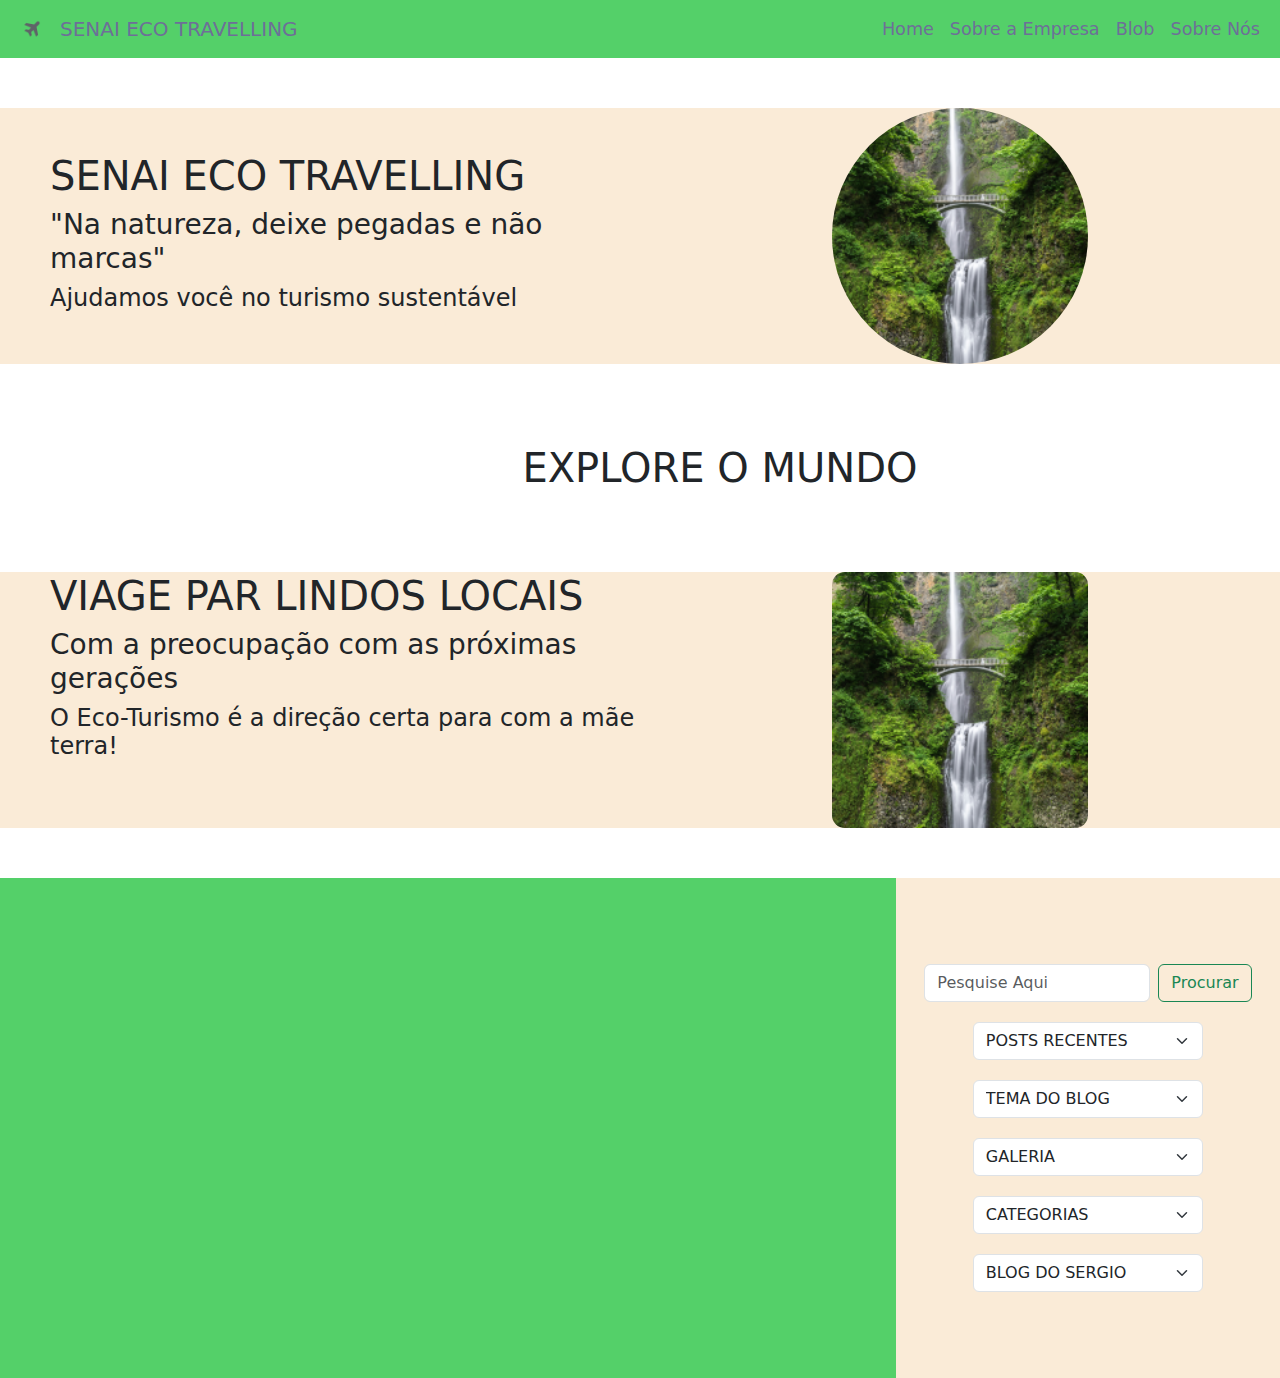
==== index.html @ 76d940f1 "Primeira parte do blog quase concluída" ====
<!DOCTYPE html>
<html lang="pt-BR">

<head>
  <meta charset="UTF-8">
  <meta name="viewport" content="width=device-width, initial-scale=1.0">

  <!-- BOOTSTRAP -->

  <link rel="stylesheet" href="/styles/bootstrap.css">

  <!-- STYLE PERSONAL -->

  <link rel="stylesheet" href="/styles/style.css">

  <link rel="shortcut icon" href="img/icons/caret-down-fill.svg" type="image/x-icon">

  <title>AVALIAÇÃO FINAL SENAI</title>
</head>

<body>
  <header id="header">
    <nav class="navbar navbar-expand-lg bg-custom">
      <div class="container-fluid d-flex align-items-center">
        <img src="/img/icons/aviao.png" alt="Imagem" class="logo me-2" />
        <!-- Adicionado um espaço entre a imagem e o nome -->
        <a class="navbar-brand" href="#">SENAI ECO TRAVELLING</a>
        <button class="navbar-toggler" type="button" data-bs-toggle="collapse" data-bs-target="#navbarNav"
          aria-controls="navbarNav" aria-expanded="false" aria-label="Toggle navigation">
          <span class="navbar-toggler-icon"></span>
        </button>
        <div class="collapse navbar-collapse" id="navbarNav">
          <ul class="navbar-nav ms-auto">
            <li class="nav-item">
              <a class="nav-link active" aria-current="page" href="#">Home</a>
            </li>
            <li class="nav-item">
              <a class="nav-link" href="#">Sobre a Empresa</a>
            </li>
            <li class="nav-item">
              <a class="nav-link" href="#">Blob</a>
            </li>
            <li class="nav-item">
              <a class="nav-link" href="#">Sobre Nós</a>
            </li>

          </ul>
        </div>
      </div>
    </nav>
  </header>

  <main id="container">

    <section id="secao1">

      <div id="tituloSite">
        <h1>SENAI ECO TRAVELLING</h1>
        <h3>"Na natureza, deixe pegadas e não marcas"</h3>
        <h4>Ajudamos você no turismo sustentável</h4>
        
      </div>

      <div id="imgTitulo">
        <img class="img-fluid" src="/img/cortado/natureza1.png" alt="">
      </div>

    </section>
   

    <H1 id="s2Title">EXPLORE O MUNDO</H1>

    <section id="secao2">

      <div id="tituloSite2">
        <h1>VIAGE PAR LINDOS LOCAIS</h1>
        <h3>Com a preocupação com as próximas gerações</h3>
        <h4>O Eco-Turismo é a direção certa para com a mãe terra!</h4>
        
      </div>

      <div id="imgTitulo2">
        <img class="img-fluid" src="/img/cortado/natureza1.png" alt="">
      </div>

    </section>

   
    <section id="secao3">

      <div id="tituloSite3">

        <div ></div>
      
      </div>

      <div id="secao3Form">

        <form class="d-flex" role="search">
          <input class="form-control me-2" type="search" placeholder="Pesquise Aqui" aria-label="Search">
          <button class="btn btn-outline-success" type="submit">Procurar</button>
        </form>

        <select class="form-select" aria-label="Default select example ">
          <option selected>POSTS RECENTES</option>
          <option value="1">One</option>
          <option value="2">Two</option>
          <option value="3">Three</option>
        </select>
        
        <select class="form-select" aria-label="Default select example">
          <option selected>TEMA DO BLOG</option>
          <option value="1">Algo do Blog</option>
          <option value="2">Two</option>
          <option value="3">Three</option>
        </select>

        <select class="form-select" aria-label="Default select example">
          <option selected>GALERIA</option>
          <option value="1">One</option>
          <option value="2">Two</option>
          <option value="3">Three</option>
        </select>

        <select class="form-select" aria-label="Default select example">
          <option selected>CATEGORIAS</option>
          <option value="1">One</option>
          <option value="2">Two</option>
          <option value="3">Three</option>
        </select>

        <select class="form-select" aria-label="Default select example">
          <option selected>BLOG DO SERGIO</option>
          <option value="1">One</option>
          <option value="2">Two</option>
          <option value="3">Three</option>
        </select>

       
        
      </div>


    </section>
    




  </main>

  <footer></footer>

  <!-- JQUARY -->
  <script src="/scripts/jquery-3.7.1.min.js"></script>

  <!-- PERSONAL SCRIPT -->

  <script src="/scripts/script.js"></script>



</body>

</html>
---- styles/style.css ----
#header {
    width: 100%; /* Garante que o header ocupe 100% da largura */
}

.bg-custom {
    background-color: #54d069; /* Cor de fundo escura (pode ser alterada) */
    width: 100%;
}

.navbar-brand, .nav-link, .name {
    color: rgb(109, 111, 152) !important; /* Cor da fonte branca */
}

.navbar-nav .nav-link {
    font-size: 1.1rem; /* Aumenta o tamanho da fonte */
}

.logo {
    padding: 10px; /* Adiciona um padding de 10px à imagem */
    height: 40px; /* Ajuste a altura da imagem conforme necessário */
}

.name {
    font-size: 1.5rem; /* Tamanho da fonte */
    font-weight: bold; /* Deixa o texto em negrito */
    /* Você pode ajustar as margens se necessário */
}

#secao1,#secao2, #secao3{

    
    width: 100%;
    height: auto;
    display: flex;
    margin-top:50px;
    background-color: antiquewhite;

    
}

#tituloSite, #tituloSite2,#tituloSite3{

    width: 50%;
    height: auto;
    display: flex;
    align-items: start;
    padding-left: 50px;
    justify-content:center;
    flex-direction: column;
    font-size: 30%;
    
}
#imgTitulo,#imgTitulo2,#secao3Form{

    width: 50%;
    height: auto;
    display: flex;
    align-items: center;
    justify-content: center;
   
}

#imgTitulo img{

    width: 40%;
    height: auto;
    border-radius: 100%;
   
}
#s2Title
{
    width: 100%;
    text-align: center;
    margin: 80px;
}

#tituloSite2{

    width: 50%;
    height: auto;
    display: flex;
    padding-left: 50px;
    justify-content:start;
    flex-direction: column;
    font-size: 30%;
}

#imgTitulo2 img{

    width: 40%;
    height: auto;
    display: flex;
    border-radius: 5%;
   
}

#tituloSite3{

    width: 70%;
    height: 500px;
    background-color: #54d069;
}

#secao3Form{

    
    width: 30%;
    display: flex;
    flex-direction: column;
    justify-content: center;
    align-content: start;
    gap: 20px;
   
}

.form-select{

  width: 60%;
 
}
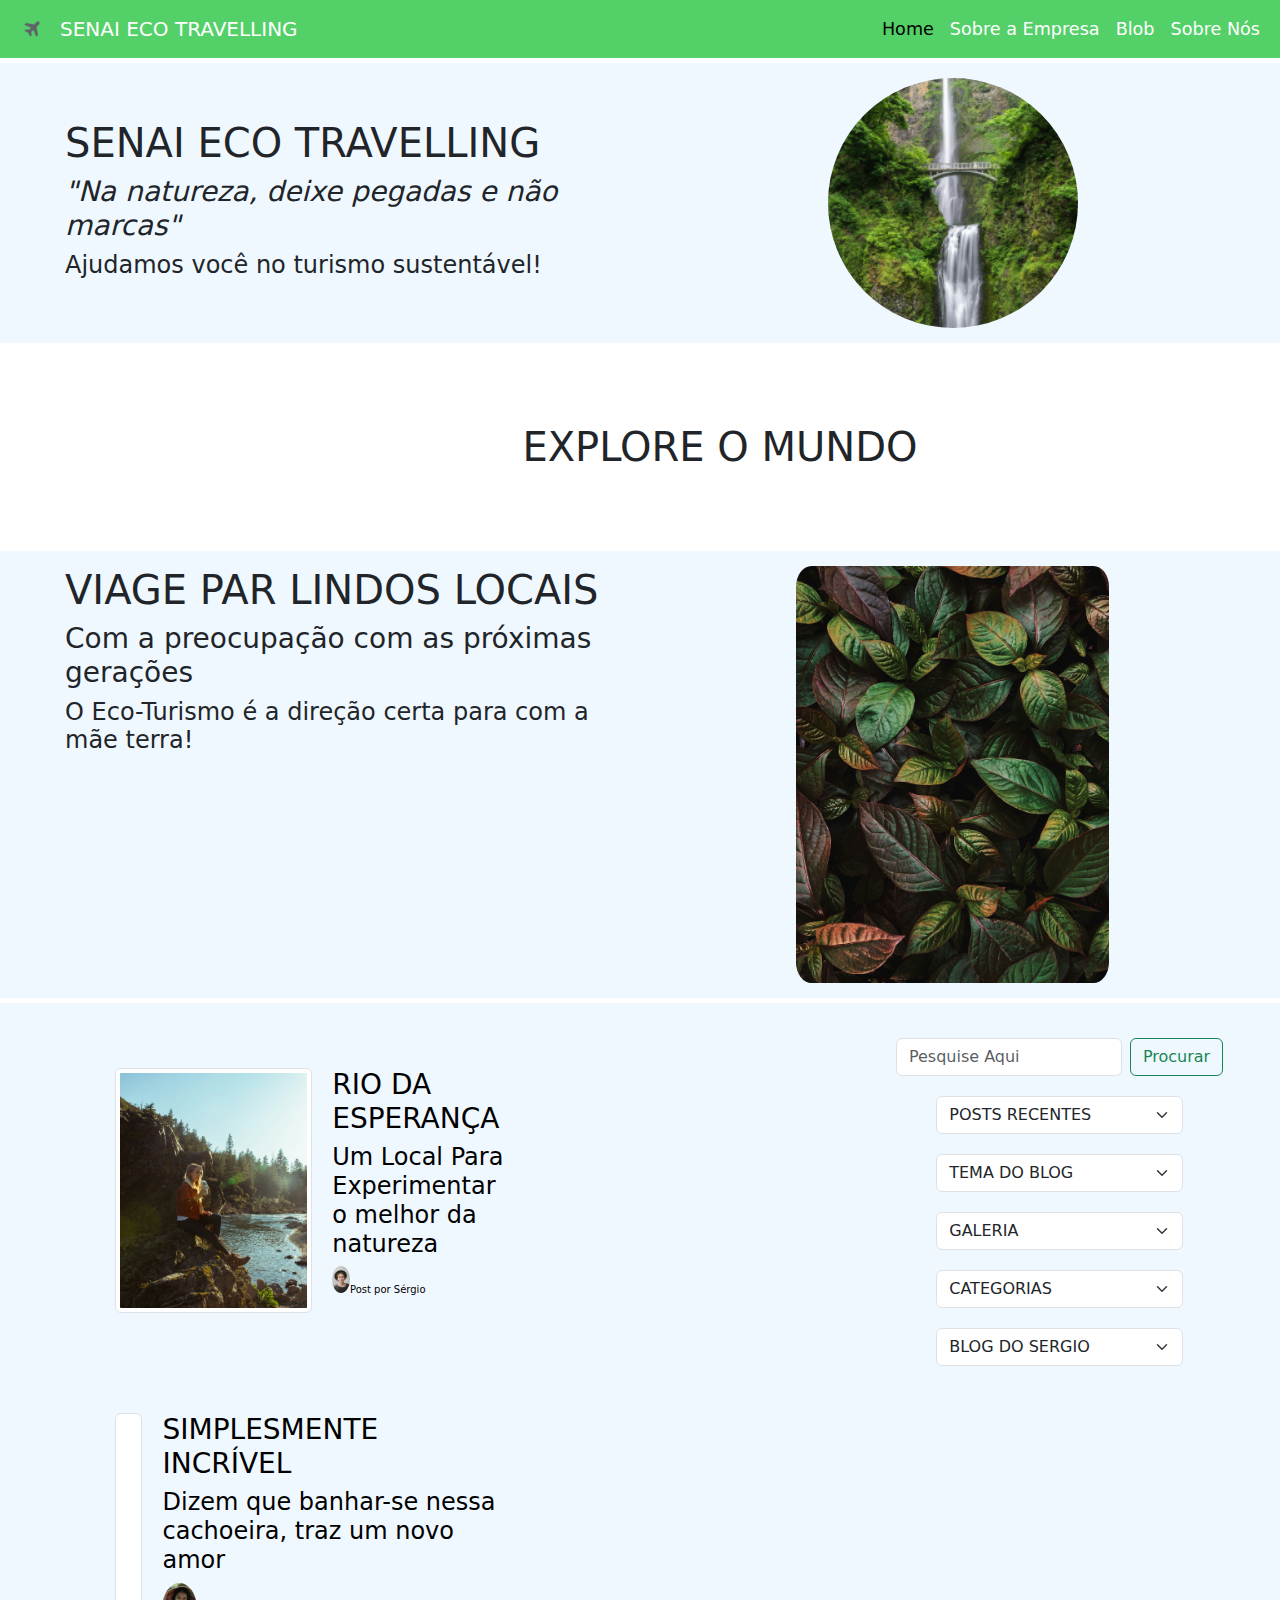
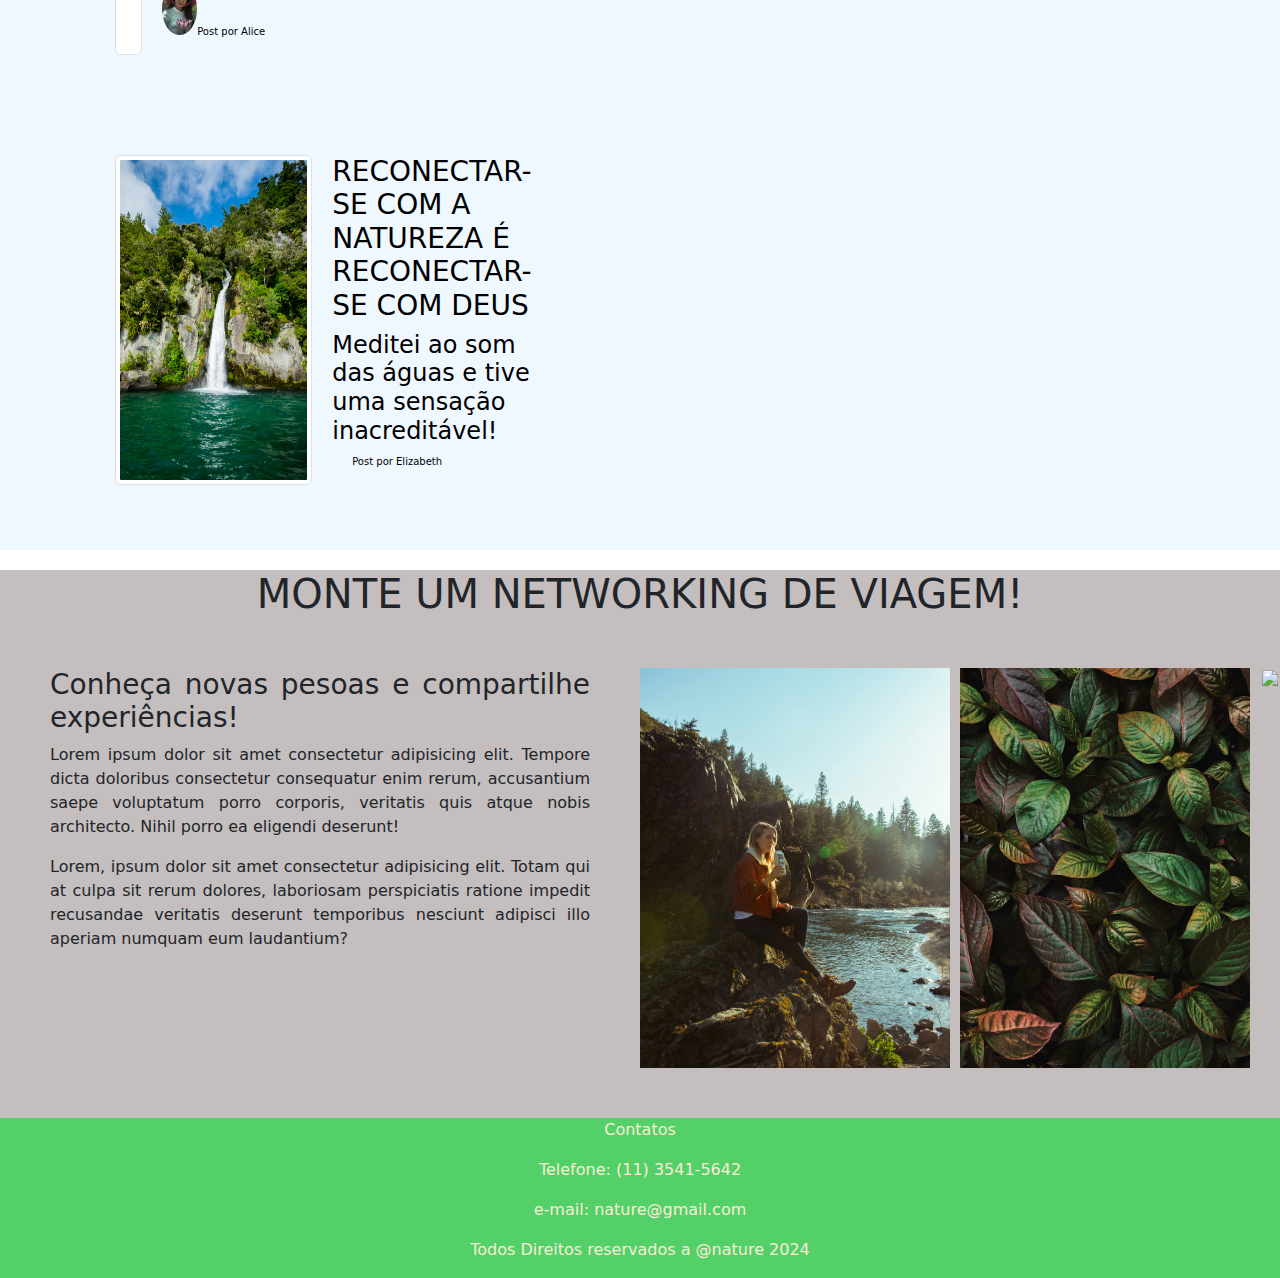
==== commit 14cb4b64: "Home Page terminada" ====
--- a/index.html
+++ b/index.html
@@ -56,8 +56,8 @@
 
       <div id="tituloSite">
         <h1>SENAI ECO TRAVELLING</h1>
-        <h3>"Na natureza, deixe pegadas e não marcas"</h3>
-        <h4>Ajudamos você no turismo sustentável</h4>
+        <h3><em>"Na natureza, deixe pegadas e não marcas"</em></h3>
+        <h4>Ajudamos você no turismo sustentável!</h4>
         
       </div>
 
@@ -80,7 +80,7 @@
       </div>
 
       <div id="imgTitulo2">
-        <img class="img-fluid" src="/img/cortado/natureza1.png" alt="">
+        <img class="img-fluid" src="/img/original/fotos/yousef-espanioly-hbQeCpo-Cp0-unsplash.jpg" alt="">
       </div>
 
     </section>
@@ -90,7 +90,54 @@
 
       <div id="tituloSite3">
 
-        <div ></div>
+       <div id="cardsNamePlace">
+          <img class="img-thumbnail" class="w-50" src="/img/original/fotos/boxed-water-is-better-LxaorEDmI3c-unsplash.jpg" alt="">
+          
+          <div class="cardDescription">
+            <h3>RIO DA ESPERANÇA</h3>
+            <h4>Um Local Para Experimentar o melhor da natureza</h4> 
+            
+              <div id="imageDescription">
+                <img  src="/img/original/time/sergio.jpg" alt="">
+                <p>Post por Sérgio</p>
+              </div>
+           
+          </div>
+        
+        </div>
+
+        <div id="cardsNamePlace">
+          <img class="img-thumbnail" class="w-50" src="/img/original/fotos/blake-verdoorn-cssvEZacHvQ-unsplash.jpg" alt="">
+          
+          <div class="cardDescription">
+            <h3>SIMPLESMENTE INCRÍVEL </h3>
+            <h4>Dizem que banhar-se nessa cachoeira, traz um novo amor</h4> 
+            
+              <div id="imageDescription">
+                <img  src="/img/original/time/alice.jpg" alt="">
+                <p>Post por Alice</p>
+              </div>
+           
+          </div>
+        
+        </div>
+
+        <div id="cardsNamePlace">
+          <img class="img-thumbnail" class="w-50" src="/img/original/fotos/ben-guerin-NWrye3NRrKw-unsplash.jpg" alt="">
+          
+          <div class="cardDescription">
+            <h3>RECONECTAR-SE COM A NATUREZA É RECONECTAR-SE COM DEUS</h3>
+            <h4>Meditei ao som das águas e tive uma sensação inacreditável!</h4> 
+            
+              <div id="imageDescription">
+                <img  src="/img/original/time/elizabeth.jpg" alt="">
+                <p>Post por Elizabeth</p>
+              </div>
+           
+          </div>
+        
+        </div>
+
       
       </div>
 
@@ -142,14 +189,47 @@
 
 
     </section>
-    
-
-
-
+
+    <h1 id="section4H1">MONTE UM NETWORKING DE VIAGEM!</h1>
+    <section id="section4">
+
+      <div id="section4Text">
+        <h3>Conheça novas pesoas e compartilhe experiências!</h1>
+          <p>Lorem ipsum dolor sit amet consectetur adipisicing elit. Tempore dicta doloribus consectetur consequatur enim rerum, accusantium saepe voluptatum porro corporis, veritatis quis atque nobis architecto. Nihil porro ea eligendi deserunt!</p>
+          <p>Lorem, ipsum dolor sit amet consectetur adipisicing elit. Totam qui at culpa sit rerum dolores, laboriosam perspiciatis ratione impedit recusandae veritatis deserunt temporibus nesciunt adipisci illo aperiam numquam eum laudantium?</p>
+      </div>
+      <div id="section4Img">
+
+        <div class="section4Imgs">
+
+          <div>
+            <img src="/img/original/fotos/boxed-water-is-better-LxaorEDmI3c-unsplash.jpg" alt="">
+          </div>
+
+          <div>
+            <img src="/img/original/fotos/yousef-espanioly-hbQeCpo-Cp0-unsplash.jpg" alt="">
+          </div>
+
+          <div>
+            <img src="/img/original/fotos/annie-spratt-wQotQ-MP5Qs-unsplash.jpg" alt="">
+          </div>
+
+
+
+        </div>
+
+      </div>
+
+    </section>
 
   </main>
 
-  <footer></footer>
+  <footer id="container">
+    <p>Contatos</p>
+    <p>Telefone: (11) 3541-5642</p>
+    <p>e-mail: nature@gmail.com</p>
+    <p>Todos Direitos reservados a @nature 2024</p>
+  </footer>
 
   <!-- JQUARY -->
   <script src="/scripts/jquery-3.7.1.min.js"></script>
--- a/styles/style.css
+++ b/styles/style.css
@@ -1,3 +1,5 @@
+
+
 #header {
     width: 100%; /* Garante que o header ocupe 100% da largura */
 }
@@ -8,7 +10,7 @@
 }
 
 .navbar-brand, .nav-link, .name {
-    color: rgb(109, 111, 152) !important; /* Cor da fonte branca */
+    color: white
 }
 
 .navbar-nav .nav-link {
@@ -32,8 +34,11 @@
     width: 100%;
     height: auto;
     display: flex;
-    margin-top:50px;
-    background-color: antiquewhite;
+    padding: 15px;
+    margin-top: 5px;
+    background-color: aliceblue;
+ 
+   
 
     
 }
@@ -59,6 +64,10 @@
     justify-content: center;
    
 }
+#imgTitulo2 img{
+    width: 100%;
+    height: 200px;
+}
 
 #imgTitulo img{
 
@@ -87,29 +96,24 @@
 
 #imgTitulo2 img{
 
-    width: 40%;
+    width: 50%;
     height: auto;
     display: flex;
     border-radius: 5%;
    
 }
 
-#tituloSite3{
-
-    width: 70%;
-    height: 500px;
-    background-color: #54d069;
-}
-
 #secao3Form{
 
     
-    width: 30%;
-    display: flex;
-    flex-direction: column;
-    justify-content: center;
+    width: 50%;
+    display: flex;
+    flex-direction: column;
+    justify-content:flex-start;
     align-content: start;
     gap: 20px;
+    padding-top: 20px;
+   
    
 }
 
@@ -118,5 +122,100 @@
   width: 60%;
  
 }
-
-
+#tituloSite3{
+
+    width: 100%;
+    height: auto;
+   
+
+}
+#cardsNamePlace{
+
+    width: 50%;
+    height: auto;    
+    display: flex;   
+    gap: 20px;
+    color: black;
+    margin: 50px  ;
+}
+#cardsNamePlace img{
+
+    width: 50%;
+    
+}
+.cardDescription {
+    display: flex;
+    flex-direction: column;
+    justify-content: space-around;
+}
+
+#imageDescription{
+
+    display: flex;
+    align-content:first baseline;
+    align-items: baseline;
+    font-size: 10px;
+    text-align: justify;
+
+}
+
+#imageDescription img{
+
+    width: 10%;
+    height: auto;
+    border-radius: 100%;
+    
+}
+#section4H1{
+    text-align: center;
+    margin: 20PX 0 0 0;
+    background-color:rgb(196, 190, 190) ;
+}
+
+#section4{
+
+    width: 100%;
+    height: 500px;
+    background-color: rgb(196, 190, 190);
+    display: flex;
+}
+#section4 h1{
+    text-align: center;
+    padding:20px;
+}
+
+#section4Text{
+    width: 50%;
+    height: auto;
+    padding: 50px;
+    text-align: justify;
+}
+#section4Img{
+    width: 50%;
+    height: 500px;
+    display: flex;
+}
+
+.section4Imgs{
+    width: 100%;
+    height: auto;
+    display: flex;
+    align-items: center;
+    gap: 10px;
+
+}
+
+.section4Imgs img{
+    width: 100%;
+    height: 400px;
+}
+
+footer{
+    text-align: center;
+    display: flex;
+    flex-direction: column;
+    align-items: center;
+    justify-content: center;
+    background-color: #54d069;
+    color: antiquewhite;
+}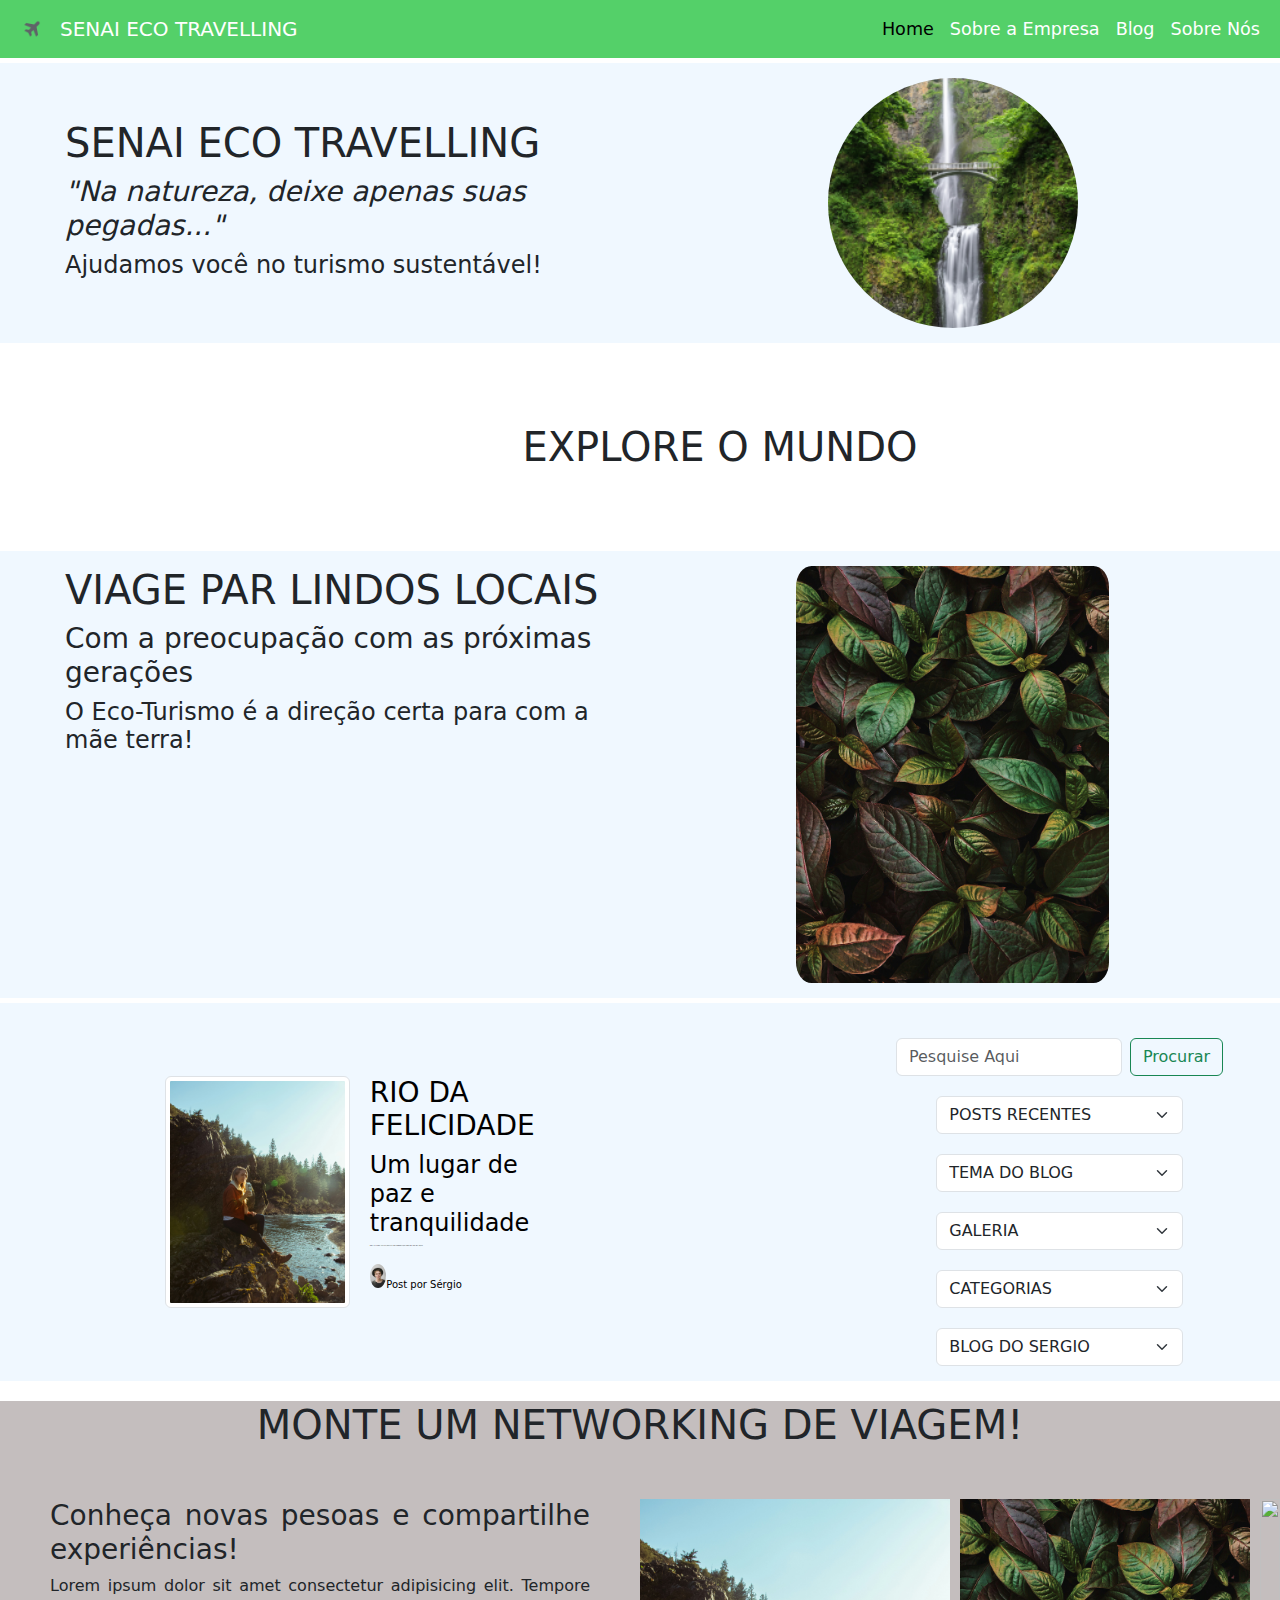
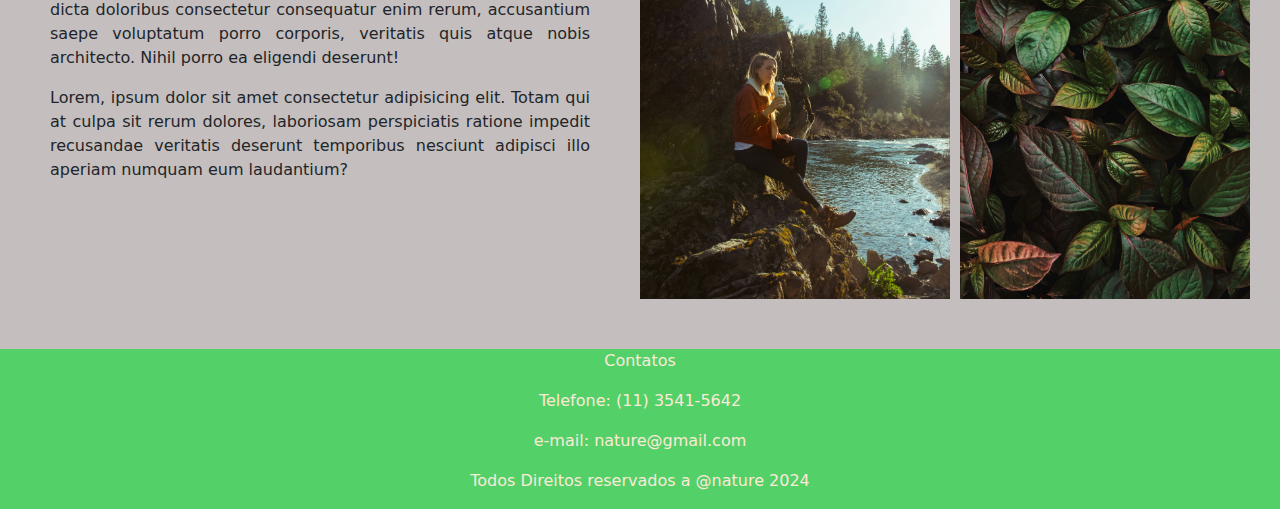
==== commit 56f4f3ee: "Automatização Javascript Concluída" ====
--- a/index.html
+++ b/index.html
@@ -12,6 +12,7 @@
   <!-- STYLE PERSONAL -->
 
   <link rel="stylesheet" href="/styles/style.css">
+  <link rel="stylesheet" href="/styles/styleBlog.css">
 
   <link rel="shortcut icon" href="img/icons/caret-down-fill.svg" type="image/x-icon">
 
@@ -20,34 +21,36 @@
 
 <body>
   <header id="header">
-    <nav class="navbar navbar-expand-lg bg-custom">
-      <div class="container-fluid d-flex align-items-center">
-        <img src="/img/icons/aviao.png" alt="Imagem" class="logo me-2" />
-        <!-- Adicionado um espaço entre a imagem e o nome -->
-        <a class="navbar-brand" href="#">SENAI ECO TRAVELLING</a>
-        <button class="navbar-toggler" type="button" data-bs-toggle="collapse" data-bs-target="#navbarNav"
-          aria-controls="navbarNav" aria-expanded="false" aria-label="Toggle navigation">
-          <span class="navbar-toggler-icon"></span>
-        </button>
-        <div class="collapse navbar-collapse" id="navbarNav">
-          <ul class="navbar-nav ms-auto">
-            <li class="nav-item">
-              <a class="nav-link active" aria-current="page" href="#">Home</a>
-            </li>
-            <li class="nav-item">
-              <a class="nav-link" href="#">Sobre a Empresa</a>
-            </li>
-            <li class="nav-item">
-              <a class="nav-link" href="#">Blob</a>
-            </li>
-            <li class="nav-item">
-              <a class="nav-link" href="#">Sobre Nós</a>
-            </li>
-
-          </ul>
+    <header id="header">
+      <nav class="navbar navbar-expand-lg bg-custom">
+        <div class="container-fluid d-flex align-items-center">
+          <img src="/img/icons/aviao.png" alt="Imagem" class="logo me-2" />
+          <!-- Adicionado um espaço entre a imagem e o nome -->
+          <a class="navbar-brand" href="/index.html">SENAI ECO TRAVELLING</a>
+          <button class="navbar-toggler" type="button" data-bs-toggle="collapse" data-bs-target="#navbarNav"
+            aria-controls="navbarNav" aria-expanded="false" aria-label="Toggle navigation">
+            <span class="navbar-toggler-icon"></span>
+          </button>
+          <div class="collapse navbar-collapse" id="navbarNav">
+            <ul class="navbar-nav ms-auto">
+              <li class="nav-item">
+                <a class="nav-link active" aria-current="page" href="/index.html">Home</a>
+              </li>
+              <li class="nav-item">
+                <a class="nav-link" href="/pages/sobreEmpresa.html">Sobre a Empresa</a>
+              </li>
+              <li class="nav-item">
+                <a class="nav-link" href="/pages/blog.html">Blog</a>
+              </li>
+              <li class="nav-item">
+                <a class="nav-link" href="/pages/sobreNos.html">Sobre Nós</a>
+              </li>
+  
+            </ul>
+          </div>
         </div>
-      </div>
-    </nav>
+      </nav>
+    </header>
   </header>
 
   <main id="container">
@@ -56,7 +59,7 @@
 
       <div id="tituloSite">
         <h1>SENAI ECO TRAVELLING</h1>
-        <h3><em>"Na natureza, deixe pegadas e não marcas"</em></h3>
+        <h3><em>"Na natureza, deixe apenas suas pegadas..."</em></h3>
         <h4>Ajudamos você no turismo sustentável!</h4>
         
       </div>
@@ -86,60 +89,13 @@
     </section>
 
    
+
+    
     <section id="secao3">
 
-      <div id="tituloSite3">
-
-       <div id="cardsNamePlace">
-          <img class="img-thumbnail" class="w-50" src="/img/original/fotos/boxed-water-is-better-LxaorEDmI3c-unsplash.jpg" alt="">
-          
-          <div class="cardDescription">
-            <h3>RIO DA ESPERANÇA</h3>
-            <h4>Um Local Para Experimentar o melhor da natureza</h4> 
-            
-              <div id="imageDescription">
-                <img  src="/img/original/time/sergio.jpg" alt="">
-                <p>Post por Sérgio</p>
-              </div>
-           
-          </div>
-        
-        </div>
-
-        <div id="cardsNamePlace">
-          <img class="img-thumbnail" class="w-50" src="/img/original/fotos/blake-verdoorn-cssvEZacHvQ-unsplash.jpg" alt="">
-          
-          <div class="cardDescription">
-            <h3>SIMPLESMENTE INCRÍVEL </h3>
-            <h4>Dizem que banhar-se nessa cachoeira, traz um novo amor</h4> 
-            
-              <div id="imageDescription">
-                <img  src="/img/original/time/alice.jpg" alt="">
-                <p>Post por Alice</p>
-              </div>
-           
-          </div>
-        
-        </div>
-
-        <div id="cardsNamePlace">
-          <img class="img-thumbnail" class="w-50" src="/img/original/fotos/ben-guerin-NWrye3NRrKw-unsplash.jpg" alt="">
-          
-          <div class="cardDescription">
-            <h3>RECONECTAR-SE COM A NATUREZA É RECONECTAR-SE COM DEUS</h3>
-            <h4>Meditei ao som das águas e tive uma sensação inacreditável!</h4> 
-            
-              <div id="imageDescription">
-                <img  src="/img/original/time/elizabeth.jpg" alt="">
-                <p>Post por Elizabeth</p>
-              </div>
-           
-          </div>
-        
-        </div>
-
-      
-      </div>
+      <div id="tituloSite3"></div>
+        
+       
 
       <div id="secao3Form">
 
--- a/styles/style.css
+++ b/styles/style.css
@@ -218,4 +218,6 @@
     justify-content: center;
     background-color: #54d069;
     color: antiquewhite;
-}+}
+
+/* PARTE DO BLOG*/--- a/styles/styleBlog.css
+++ b/styles/styleBlog.css
@@ -0,0 +1,13 @@
+#carrosel {
+    width: 100%;
+}
+
+.carousel-img {
+    height: 300px;
+    object-fit: cover; /* Para garantir que a imagem não fique distorcida */
+}
+
+.carousel-control-prev-icon,
+.carousel-control-next-icon {
+    background-color: black; /* Cor preta para maior visibilidade */
+}
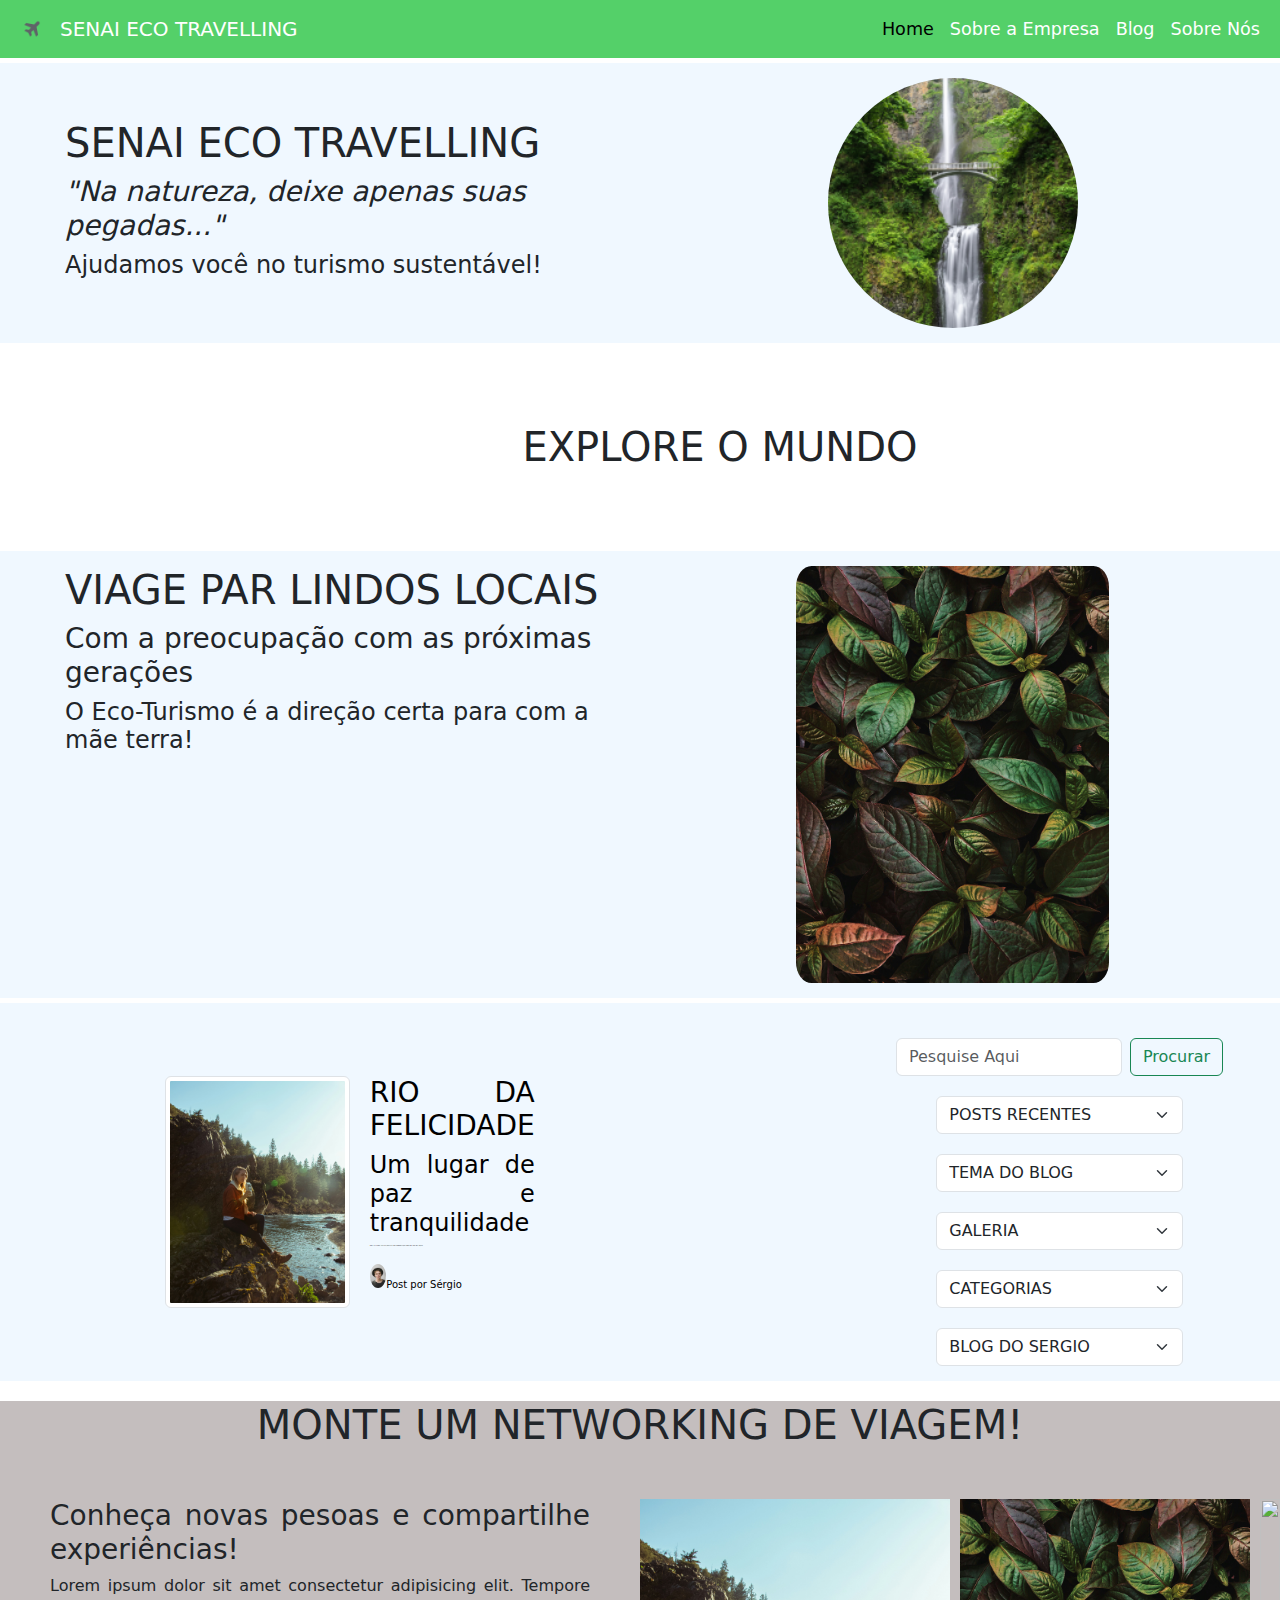
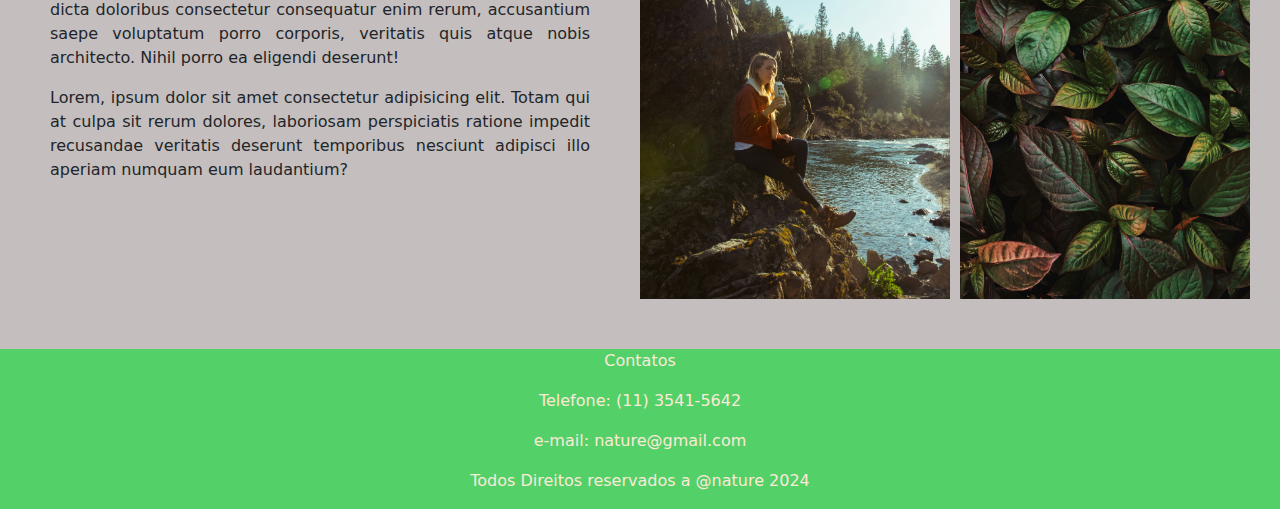
==== commit eb0a7c5c: "Ainda tentando ajustar os cards lado a lado!" ====
--- a/index.html
+++ b/index.html
@@ -12,7 +12,7 @@
   <!-- STYLE PERSONAL -->
 
   <link rel="stylesheet" href="/styles/style.css">
-  <link rel="stylesheet" href="/styles/styleBlog.css">
+
 
   <link rel="shortcut icon" href="img/icons/caret-down-fill.svg" type="image/x-icon">
 
--- a/styles/style.css
+++ b/styles/style.css
@@ -136,7 +136,8 @@
     display: flex;   
     gap: 20px;
     color: black;
-    margin: 50px  ;
+    margin: 50px;
+    text-align: justify;
 }
 #cardsNamePlace img{
 
@@ -152,7 +153,7 @@
 #imageDescription{
 
     display: flex;
-    align-content:first baseline;
+    align-content:baseline;
     align-items: baseline;
     font-size: 10px;
     text-align: justify;
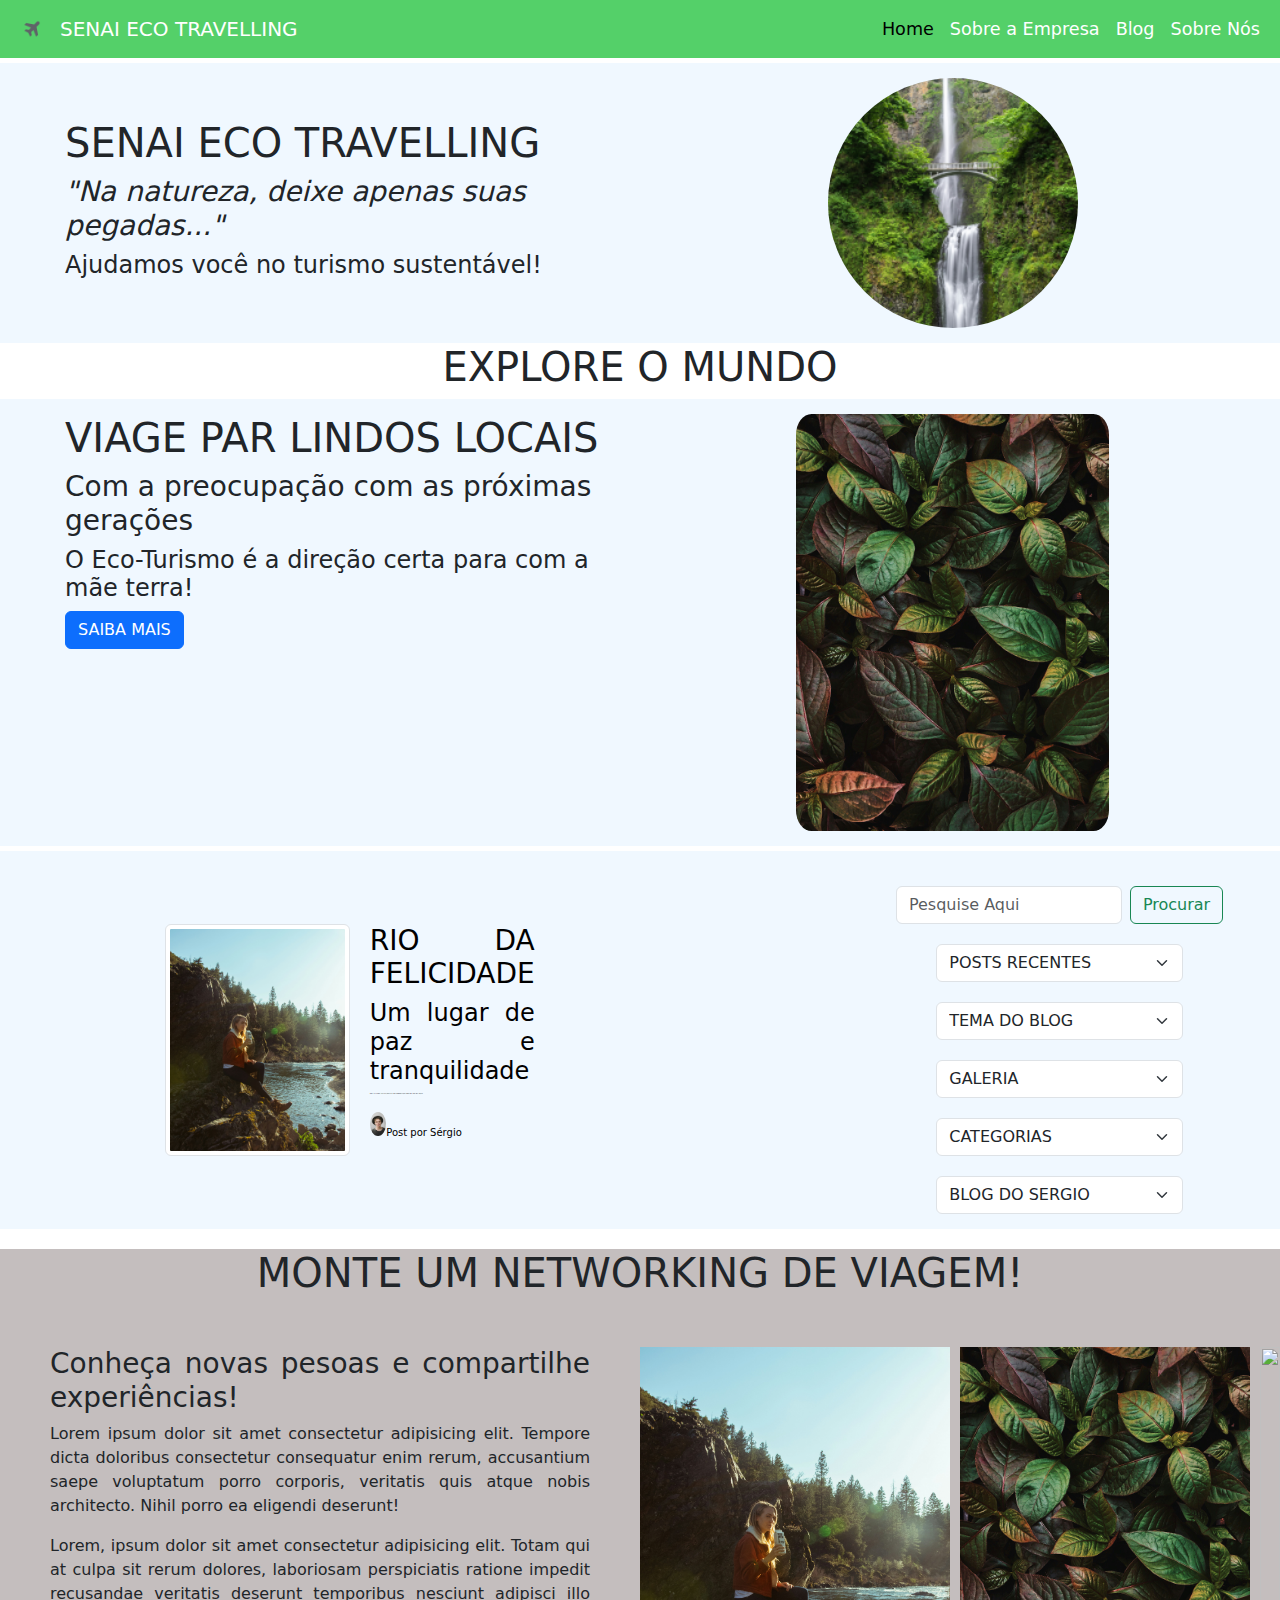
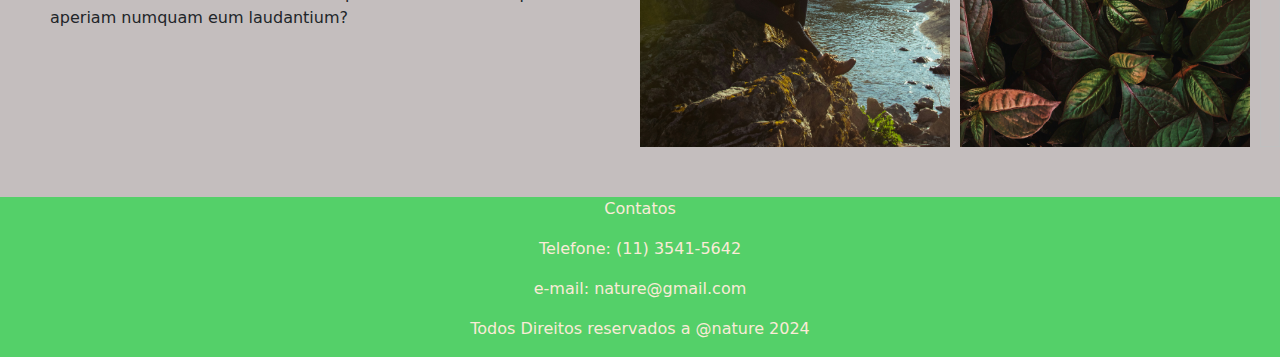
==== commit f6a787c8: "Projeto inteiro concluído" ====
--- a/index.html
+++ b/index.html
@@ -79,6 +79,39 @@
         <h1>VIAGE PAR LINDOS LOCAIS</h1>
         <h3>Com a preocupação com as próximas gerações</h3>
         <h4>O Eco-Turismo é a direção certa para com a mãe terra!</h4>
+
+        <!-- Button trigger modal -->
+<!-- Button trigger modal -->
+<button type="button" class="btn btn-primary" data-bs-toggle="modal" data-bs-target="#exampleModal">
+  SAIBA MAIS
+</button>
+
+
+<!-- Modal -->
+<div class="modal fade" id="exampleModal" tabindex="-1" aria-labelledby="exampleModalLabel" aria-hidden="true">
+  <div class="modal-dialog modal-dialog-centered"> <!-- Aqui está a classe para centralizar -->
+    <div class="modal-content">
+      <div class="modal-header">
+        <h1 class="modal-title fs-5" id="exampleModalLabel">Modal title</h1>
+        <button type="button" class="btn-close" data-bs-dismiss="modal" aria-label="Close"></button>
+      </div>
+      <div class="modal-body">
+
+        <img src="/img/cortado/natureza2.png">
+
+        <h1>Uma linda imagem!</h1>
+
+
+        
+      </div>
+      <div class="modal-footer">
+        <button type="button" class="btn btn-secondary" data-bs-dismiss="modal">Close</button>
+        
+      </div>
+    </div>
+  </div>
+</div>
+
         
       </div>
 
@@ -194,6 +227,17 @@
 
   <script src="/scripts/script.js"></script>
 
+  <!-- JQUERY -->
+<script src="/scripts/jquery-3.7.1.min.js"></script>
+
+<!-- POPPER.JS E BOOTSTRAP JS -->
+<script src="https://cdn.jsdelivr.net/npm/@popperjs/core@2.11.8/dist/umd/popper.min.js"></script>
+<script src="https://cdn.jsdelivr.net/npm/bootstrap@5.3.0/dist/js/bootstrap.min.js"></script>
+
+<!-- PERSONAL SCRIPT -->
+<script src="/scripts/script.js"></script>
+
+
 
 
 </body>
--- a/styles/style.css
+++ b/styles/style.css
@@ -1,11 +1,11 @@
 
 
 #header {
-    width: 100%; /* Garante que o header ocupe 100% da largura */
+    width: 100%; 
 }
 
 .bg-custom {
-    background-color: #54d069; /* Cor de fundo escura (pode ser alterada) */
+    background-color: #54d069; 
     width: 100%;
 }
 
@@ -14,18 +14,18 @@
 }
 
 .navbar-nav .nav-link {
-    font-size: 1.1rem; /* Aumenta o tamanho da fonte */
+    font-size: 1.1rem; 
 }
 
 .logo {
-    padding: 10px; /* Adiciona um padding de 10px à imagem */
-    height: 40px; /* Ajuste a altura da imagem conforme necessário */
+    padding: 10px; 
+    height: 40px; 
 }
 
 .name {
-    font-size: 1.5rem; /* Tamanho da fonte */
-    font-weight: bold; /* Deixa o texto em negrito */
-    /* Você pode ajustar as margens se necessário */
+    font-size: 1.5rem; 
+    font-weight: bold; 
+    
 }
 
 #secao1,#secao2, #secao3{
@@ -37,9 +37,6 @@
     padding: 15px;
     margin-top: 5px;
     background-color: aliceblue;
- 
-   
-
     
 }
 
@@ -64,9 +61,12 @@
     justify-content: center;
    
 }
-#imgTitulo2 img{
-    width: 100%;
-    height: 200px;
+#imgTitulo2{
+    width: 50%;
+    height: auto;
+    display: flex;
+    flex-direction: column;
+    
 }
 
 #imgTitulo img{
@@ -80,7 +80,7 @@
 {
     width: 100%;
     text-align: center;
-    margin: 80px;
+  
 }
 
 #tituloSite2{
@@ -211,6 +211,146 @@
     height: 400px;
 }
 
+/* SOBRE A EMPRESA  */
+
+
+#sobreAEmpresa{
+    width: 100%;
+    height: 800px;
+    display: flex;
+    align-items: center;
+    margin-bottom:20px;
+    margin-top: 40px;
+ 
+}
+#fotoCliente{
+
+    width: 50%;
+    height: 800px;
+    display: flex;
+    justify-content: center; 
+ 
+    margin-bottom: 40px;
+}
+.envolveImagens{
+
+    width: 50%;
+    height: auto;
+    display: flex;
+    flex-wrap: wrap;
+    gap: 10px;
+    background-color: #ddd;
+    margin-bottom: 40px;
+  
+    
+}
+
+
+#envolveImagem{
+    
+    display: flex;
+    flex-wrap: wrap;
+    justify-content: center;    
+    border: 1px solid #ddd;
+    border-radius: 5px;  
+    box-sizing: border-box;
+   
+   
+
+}
+
+#envolveImagem img{
+    width: 100%;
+}
+
+/* SOBRE O ASSUNTO */
+
+#containerAll{
+
+    width: 100%;
+    height: auto;
+    display:flex ;
+    margin-top: 20px;
+    margin-bottom: 20px;
+    
+}
+
+#containerConteudo{
+    width: 60%;
+    background-color: #54d069;
+    display: flex;
+    justify-content: center;
+   
+    display: flexbox;
+    gap:10px
+}
+
+#containerConteudo button{
+    background-color: black;
+    color: white;
+}
+#containerConteudo a{
+    text-decoration: none;
+    color: white;
+}
+
+#containerAllFoto{
+    width:100% ;
+    background-color: yellow;
+}
+
+#assunto{
+    width: 50%;
+    height: auto;
+    display: flex;
+    align-items: center;
+    padding-left: 50px;
+    justify-content:center;
+    flex-direction: column;
+    font-size: 30%;
+    gap: 5%;
+}
+
+#assunto button{
+     background-color: black;
+    
+}
+
+#assunto a{
+
+    text-decoration: none;
+    color: white;
+    margin: 10px;
+    font-size: 15px;
+}
+
+#imagemAssunto{
+
+    width: 100%;
+    display: flex;
+    justify-content: center;
+}
+
+#imagemAssunto img{
+
+    width: 40%;
+}
+
+.modal-body{
+
+    width: 100%;
+    height: auto;
+    background-color: #54d069;
+}
+.modal-body img{
+
+    width: 100%;
+    height: 300px;
+    background-color: #54d069;
+}
+
+
+
 footer{
     text-align: center;
     display: flex;
@@ -219,6 +359,4 @@
     justify-content: center;
     background-color: #54d069;
     color: antiquewhite;
-}
-
-/* PARTE DO BLOG*/+}